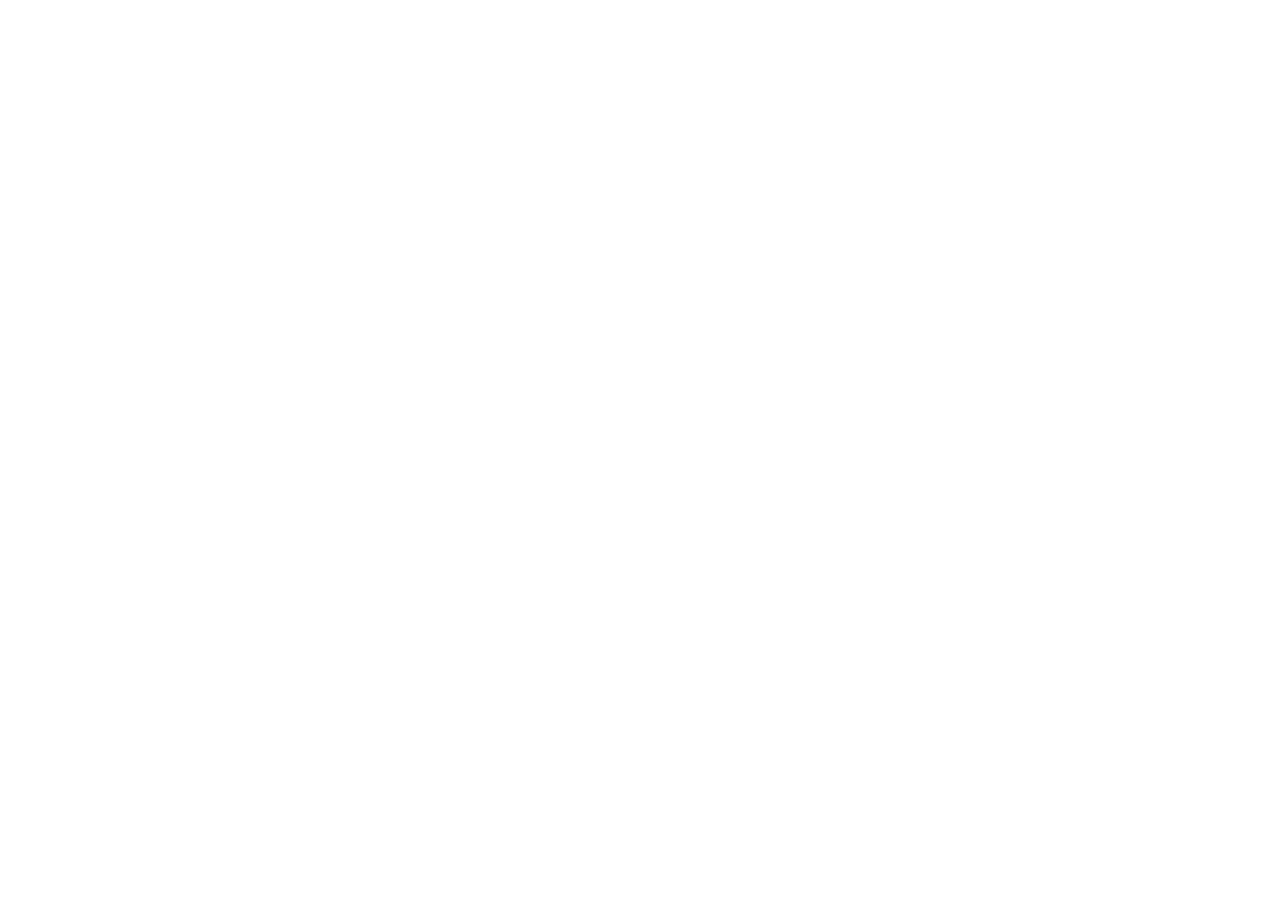
==== index.html @ e9659160 "Versionamiento del documento index" ====
<!DOCTYPE html>
<html lang="es">
    <head>
        <meta charset="iso-8859-1">
        <meta charset="Ejemplo" content="Documento de ejemplo">
        <meta charset="Keywords" content="css3">
    </head>
</html>
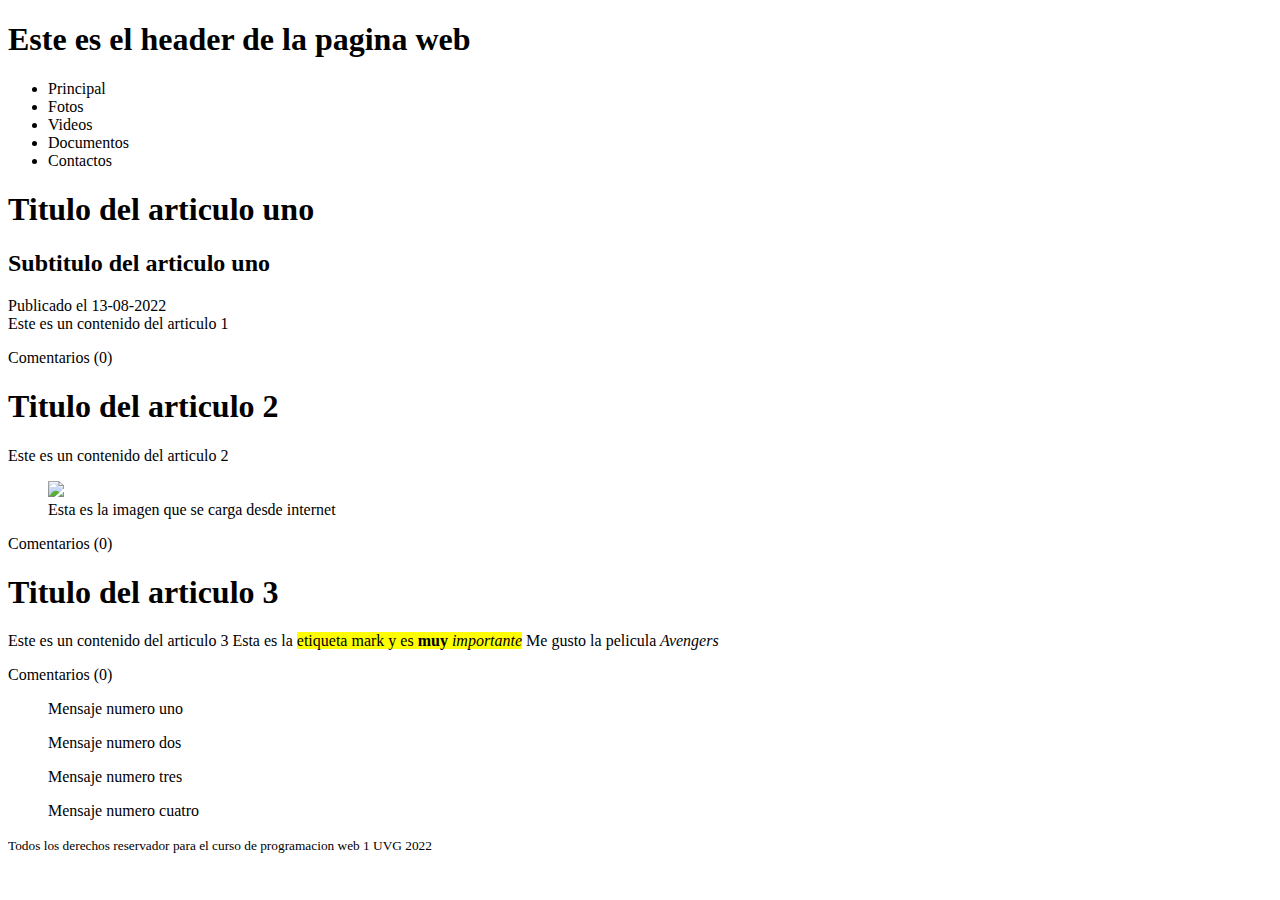
==== commit cdabffa3: "Configuracion de paginas web" ====
--- a/index.html
+++ b/index.html
@@ -3,6 +3,89 @@
     <head>
         <meta charset="iso-8859-1">
         <meta charset="Ejemplo" content="Documento de ejemplo">
-        <meta charset="Keywords" content="css3">
+        <meta charset="Keywords" content="HTML5, CSS3, JavaScript">
+        <meta charset="Hola mundo" content="Hola de nuevo">
+        <title>Primera pagina web</title>
+        <link rel="styleshett" href="css/misestilo.css">
     </head>
-</html>+
+    <body>
+
+        <header>
+            <h1>
+                Este es el header de la pagina web
+            </h1>
+        </header>
+        
+        <nav>
+            <ul>
+                <li>Principal</li>
+                <li>Fotos</li>
+                <li>Videos</li>
+                <li>Documentos</li>
+                <li>Contactos</li>
+            </ul>
+        </nav>
+
+        <section>
+            <article>
+                <header>
+                    <hgroup>
+                        <h1> Titulo del articulo uno</h1>
+                        <h2> Subtitulo del articulo uno</h2>
+                    </hgroup>
+                    <time datetime="2022-08-13" pubdate>Publicado el 13-08-2022</time>
+                </header>
+                Este es un contenido del articulo 1
+
+                <footer>
+                    <p>Comentarios (0)</p>
+                </footer>
+            </article>
+            <article>
+                <header>
+                    <h1> Titulo del articulo 2</h1>
+                </header>
+                Este es un contenido del articulo 2
+
+                <figure>
+                    <img src="https://images.vexels.com/media/users/3/136558/isolated/preview/43cc80b4c098e43a988c535eaba42c53-icono-de-usuario-de-persona-by-vexels.png">
+                    <figcaption >
+                        Esta es la imagen que se carga desde internet
+                    </figcaption>
+                </figure>
+
+                <footer>
+                    <p>Comentarios (0)</p>
+                </footer>
+            </article>
+            <article>
+                <header>
+                    <h1> Titulo del articulo 3</h1>
+                </header>
+                Este es un contenido del articulo 3
+                <span>Esta es la <mark> etiqueta mark y es <strong>muy</strong>  <em>importante</em></mark></span>
+                <span>Me gusto la pelicula<cite> Avengers</cite></span>
+                <footer>
+                    <p>Comentarios (0)</p>
+                </footer>
+            </article>
+        </section>
+
+        <aside>
+            <blockquote>Mensaje numero uno</blockquote>
+            <blockquote>Mensaje numero dos</blockquote>
+            <blockquote>Mensaje numero tres</blockquote>
+            <blockquote>Mensaje numero cuatro</blockquote>
+        </aside>
+
+        <footer>
+            <small>
+            Todos los derechos reservador para el curso de programacion web 1 UVG 2022
+            </small>
+            <address>
+                <a href="www.uvg.edu.gt"></a>
+            </address>
+        </footer>
+    </body>
+</html>
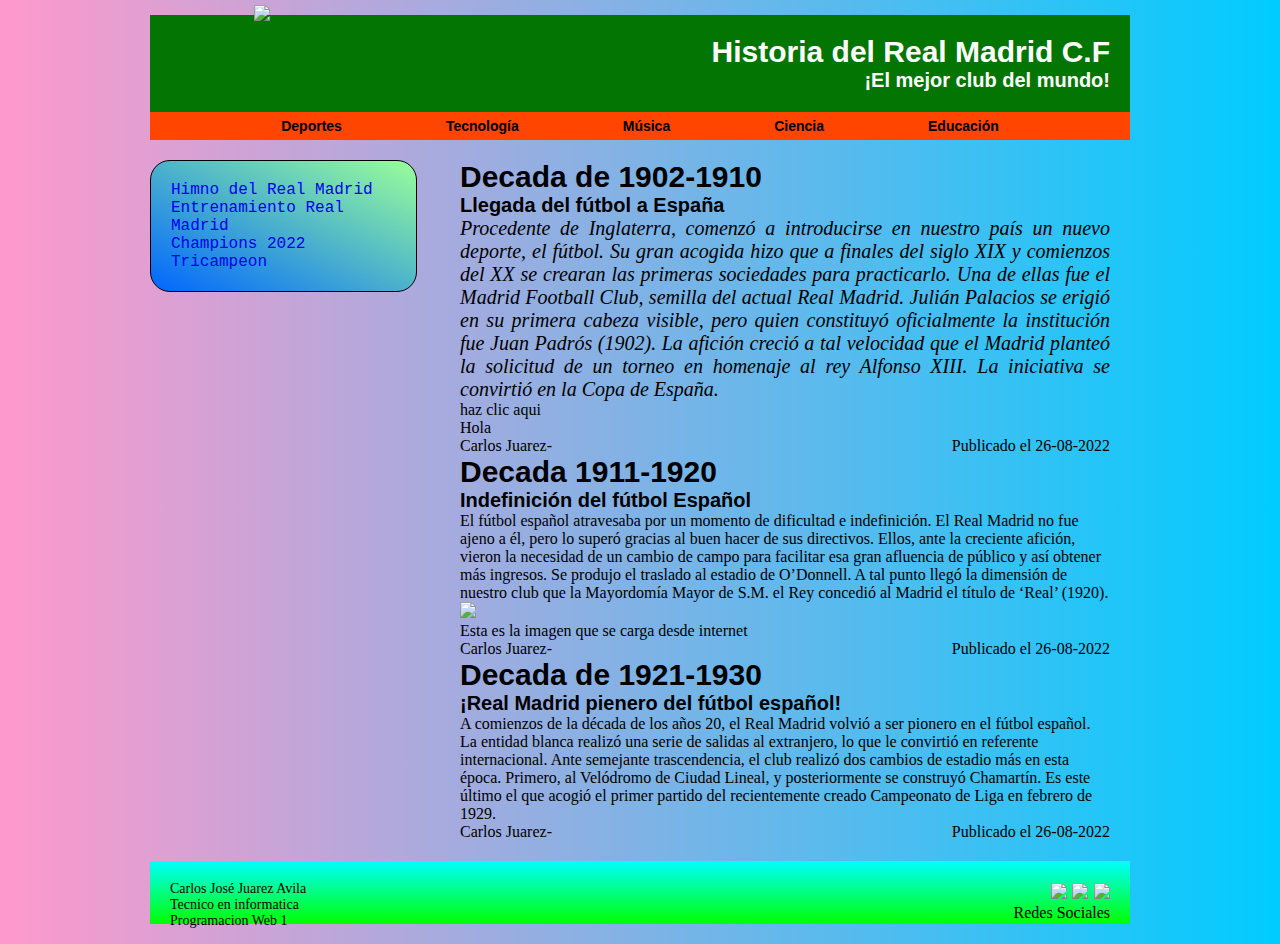
==== commit 2ab0a004: "Introduccion a javascript" ====
--- a/index.html
+++ b/index.html
@@ -1,91 +1,151 @@
 <!DOCTYPE html>
 <html lang="es">
     <head>
-        <meta charset="iso-8859-1">
+        <meta charset="UTF-8">
+        <meta http-equiv="X-UA-Compatible" content="IE=edge">
+        <meta name="viewport" content="width=device-width, initial-scale=1.0">
         <meta charset="Ejemplo" content="Documento de ejemplo">
         <meta charset="Keywords" content="HTML5, CSS3, JavaScript">
         <meta charset="Hola mundo" content="Hola de nuevo">
-        <title>Primera pagina web</title>
-        <link rel="styleshett" href="css/misestilo.css">
+        <title>Deportes</title>
+        
+
+        <link rel="stylesheet" href="estilos/template.css">
+        <link rel="stylesheet" href="estilos/style.css">
+        
+        <script
+     src="js/application.js" >
+        </script>
     </head>
 
-    <body>
-
-        <header>
-            <h1>
-                Este es el header de la pagina web
-            </h1>
+    <body >
+        <div id="divGeneral">
+        <header id="cabecera">
+            <section id="logo">
+                <img src="https://logos-world.net/wp-content/uploads/2020/06/Real-Madrid-Logo.png"
+                width="200px"/>
+            </section>
+            <hgroup>
+                <h1 onmouseover="mostraralerta();" id="tituloprincipal">
+                    Historia del Real Madrid C.F
+                </h1>
+                <h2  id="SubtituloPri">¡El mejor club del mundo!</h2>
+            </hgroup>
+            
         </header>
         
-        <nav>
+        <nav id="menu">
             <ul>
-                <li>Principal</li>
-                <li>Fotos</li>
-                <li>Videos</li>
-                <li>Documentos</li>
-                <li>Contactos</li>
+                <li class="opcion"><a href="index.html">Deportes</a></li>
+                <li class="opcion"><a href="tecnologia.html">Tecnología</a></li>
+                <li class="opcion"><a href="musica.html">Música</a></li>
+                <li class="opcion"><a href="ciencia.html">Ciencia</a></li>
+                <li class="opcion"><a href="educacion.html">Educación</a></li>
             </ul>
         </nav>
 
-        <section>
-            <article>
+        <section id="seccionprincipal">
+            <article class="articulo">
                 <header>
                     <hgroup>
-                        <h1> Titulo del articulo uno</h1>
-                        <h2> Subtitulo del articulo uno</h2>
+                        <h1 class="tituloHeaderArticulo"> Decada de 1902-1910</h1>
+                        <h2> Llegada del fútbol a España</h2>
                     </hgroup>
-                    <time datetime="2022-08-13" pubdate>Publicado el 13-08-2022</time>
+                    
                 </header>
-                Este es un contenido del articulo 1
+                <p id="p1" >
+                    Procedente de Inglaterra, comenzó a introducirse en nuestro país un nuevo deporte, el fútbol. 
+                    Su gran acogida hizo que a finales del siglo XIX y comienzos del XX se crearan las primeras 
+                    sociedades para practicarlo. Una de ellas fue el Madrid Football Club, semilla del actual Real Madrid. 
+                    Julián Palacios se erigió en su primera cabeza visible, pero quien constituyó oficialmente la institución 
+                    fue Juan Padrós  (1902). La afición creció a tal velocidad que el Madrid planteó la solicitud de un torneo
+                     en homenaje al rey Alfonso XIII. La iniciativa se convirtió en la Copa de España.
+                </p>
+                <p onclick="mostraralerta();">
+                    haz clic aqui
+                </p>
+                <p onclick="hacerclic();" id="parrafoConClick">
+                    Hola
+                </p>
 
                 <footer>
-                    <p>Comentarios (0)</p>
+                    <time class="redactado" datetime="2022-08-26" pubdate>Publicado el 26-08-2022</time>
+                    <p>Carlos Juarez-</p>
                 </footer>
             </article>
-            <article>
+            <article class="articulo">
                 <header>
-                    <h1> Titulo del articulo 2</h1>
+                    <hgroup>
+                        <h1 class="tituloHeaderArticulo">Decada 1911-1920</h1>
+                        <h2> Indefinición del fútbol Español</h2>
+                    </hgroup>
+                
                 </header>
-                Este es un contenido del articulo 2
+                <p id="p2">El fútbol español atravesaba por un momento de dificultad e indefinición. 
+                    El Real Madrid no fue ajeno a él, pero lo superó gracias al buen hacer de sus directivos. 
+                    Ellos, ante la creciente afición, vieron la necesidad de un cambio de campo para facilitar 
+                    esa gran afluencia de público y así obtener más ingresos. Se produjo el traslado al 
+                    estadio de O’Donnell. 
+                    A tal punto llegó la dimensión de nuestro club que la Mayordomía Mayor de S.M. el Rey 
+                    concedió al Madrid el título de ‘Real’ (1920).</p> 
 
                 <figure>
-                    <img src="https://images.vexels.com/media/users/3/136558/isolated/preview/43cc80b4c098e43a988c535eaba42c53-icono-de-usuario-de-persona-by-vexels.png">
+                    <img id="imagen" src="https://th.bing.com/th/id/OIP.yRDgNdhv9ijgH0vFZreBkgHaEx?pid=ImgDet&rs=1">
                     <figcaption >
                         Esta es la imagen que se carga desde internet
                     </figcaption>
                 </figure>
 
-                <footer>
-                    <p>Comentarios (0)</p>
+                <footer >
+                    <time class="redactado" datetime="2022-08-26" pubdate>Publicado el 26-08-2022</time>
+                    <p onmouseover='poscicion();' id="hola">Carlos Juarez-</p>
                 </footer>
             </article>
-            <article>
+            <article class="articulo">
                 <header>
-                    <h1> Titulo del articulo 3</h1>
+                    <hgroup>
+                        <h1 class="tituloHeaderArticulo">Decada de 1921-1930</h1>
+                        <h2>¡Real Madrid pienero del fútbol español!</h2>
+                    </hgroup>
+                
                 </header>
-                Este es un contenido del articulo 3
-                <span>Esta es la <mark> etiqueta mark y es <strong>muy</strong>  <em>importante</em></mark></span>
-                <span>Me gusto la pelicula<cite> Avengers</cite></span>
+                <p>A comienzos de la década de los años 20, el Real Madrid volvió a ser pionero
+                 en el fútbol español. La entidad blanca realizó una serie de salidas al extranjero, 
+                 lo que le convirtió en referente internacional. Ante semejante trascendencia, el club realizó
+                  dos cambios de estadio más en esta época. Primero, al Velódromo de Ciudad Lineal, y posteriormente
+                   se construyó Chamartín. Es este último el que acogió el primer partido del recientemente creado
+                   Campeonato de Liga en febrero de 1929.</p>
                 <footer>
-                    <p>Comentarios (0)</p>
+                    <time class="redactado" datetime="2022-08-26" pubdate>Publicado el 26-08-2022</time>
+                    <p>Carlos Juarez-</p>
                 </footer>
             </article>
         </section>
 
-        <aside>
-            <blockquote>Mensaje numero uno</blockquote>
-            <blockquote>Mensaje numero dos</blockquote>
-            <blockquote>Mensaje numero tres</blockquote>
-            <blockquote>Mensaje numero cuatro</blockquote>
+        <aside id="sidebar">
+            <blockquote><a href="https://www.youtube.com/watch?v=lIMokbMWz9o">Himno del Real Madrid</a></blockquote>
+            <blockquote><a href="https://www.youtube.com/watch?v=CmNz64GE1YI">Entrenamiento Real Madrid</a></blockquote>
+            <blockquote><a href="https://www.youtube.com/watch?v=gJeQRiIaDgM">Champions 2022</a></blockquote>
+            <blockquote><a href="https://www.youtube.com/watch?v=7gNHnQ2UQf4">Tricampeon</a></blockquote>
         </aside>
 
-        <footer>
-            <small>
-            Todos los derechos reservador para el curso de programacion web 1 UVG 2022
+        <footer id="footer">
+            <small id="nombre1">
+                <p>Carlos José Juarez Avila</p>
+                <p>Tecnico en informatica</p>
+                <p>Programacion Web 1</p>
             </small>
-            <address>
-                <a href="www.uvg.edu.gt"></a>
-            </address>
+            <h2 class="redes" style="text-align: right">
+                <a href="https://www.facebook.com/juareztcarlos"><img
+                        src="https://i.pinimg.com/originals/d5/e1/cf/d5e1cf0a96bad7c64e868128e6190c2f.png" width="50px"
+                        class="footerimg"></a>
+                <a href="https://www.google.com/"><img src="https://pngimg.com/uploads/google/google_PNG102344.png"
+                        width="50px" class="footerimg"></a>
+                <a href="https://www.instagram.com/carlitos_juarez03/"><img
+                        src="https://cdn-icons-png.flaticon.com/512/87/87390.png" width="50px" class="footerimg"></a>
+            </h2>
+            <small id="red">Redes Sociales</small>
         </footer>
     </body>
+</div>
 </html>
--- a/estilos/template.css
+++ b/estilos/template.css
@@ -0,0 +1,156 @@
+/*Selector universarl*/
+* {
+    margin: 0px;
+    padding: 0px;
+    text-decoration: none;
+    text-decoration-color:black;
+    justify-content: center;
+}
+
+/*jerarquia de cabecerar*/
+h1{
+    font: bold 30px verdana, sans-serif;
+}
+h2{
+    font: bold 20px verdana, sans-serif;
+}
+h3{
+    font: bold 18px verdana, sans-serif;
+}
+h4{
+    font: bold 14px verdana, sans-serif;
+}
+h5{
+    font: bold 12px verdana, sans-serif;
+}
+h6{
+    font: bold 10px verdana, sans-serif;
+}
+
+/*Formato de elementos html 4*/
+header, section, footer, aside, nav, article, figure, figcaption,hgroup{
+    display: block;
+
+}
+body{
+    background: linear-gradient(to left, #00ccff 0%, #ff99cc 100%);
+    display: flex;
+}
+/*diseño template*/
+#divGeneral{
+    width: 980px;
+    margin: 15px;
+    text-align: left;
+}
+
+#cabecera{
+    background: rgb(3, 117, 3);
+    padding: 20px;
+    color: white;
+    text-align: right;
+}
+#logo{
+    width: 100px;
+    display: block;
+    float: left;
+    margin-top: -30px;
+
+}
+
+#menu{
+    background: orangered;
+    padding: 5px 15px;
+    text-align: center;
+
+}
+
+#menu li{
+    display: inline-block;
+    list-style: none;
+    padding: 0px 50px;
+    font: bold 14px sans-serif;
+}
+#menu ul li a{
+    color: black;
+    text-decoration: none;
+    cursor: pointer;
+}
+#menu ul li a:hover{
+    background-color: rgb(6, 31, 255); 
+}
+
+#seccionprincipal{
+float: right;
+width: 650px;
+margin: 20px;
+}
+
+#sidebar{
+    float: left;
+    width: 225px;
+    margin: 20px 0px;
+    padding: 20px;
+    background: linear-gradient(to bottom left, #99ff99 0%, #0066ff 100%);
+    text-decoration: none;
+    font-family: 'Courier New', Courier, monospace;
+    border-radius: 20px;
+    border-color: black;
+    border: 1px solid black;
+}
+
+#footer{
+    clear: both;
+    text-align: center;
+    padding: 20px;
+    border-top: 2px solid silver;
+    background: linear-gradient(to top, #00ff00 0%, #00ffff 100%);
+    border: 0px;
+    
+    
+}
+
+#p1{
+    font-style: italic;
+    font-size: 20px;
+    text-align: justify;
+}
+
+.redactado{
+    float: right;
+    
+}
+
+#pequeño{
+    text-decoration-line: none;
+}
+
+#despliegue{
+    border: 0px;
+    text-align: justify;
+    width: 500px;
+    font-family: 'Lucida Sans', 'Lucida Sans Regular', 'Lucida Grande', 'Lucida Sans Unicode', Geneva, Verdana, sans-serif;
+}
+.grupo-1{
+    border: 0px;
+}
+
+.box{
+    border: 0px;
+}
+#nombre1{
+    float: left;
+    text-align: left;
+    font-size: 14px;
+}
+
+#redes{
+    margin-top: 10px;
+    float: right;
+    text-align: right;
+}
+
+#red{
+    float: right;
+    text-align: right;
+    font-size: 16px;
+}
